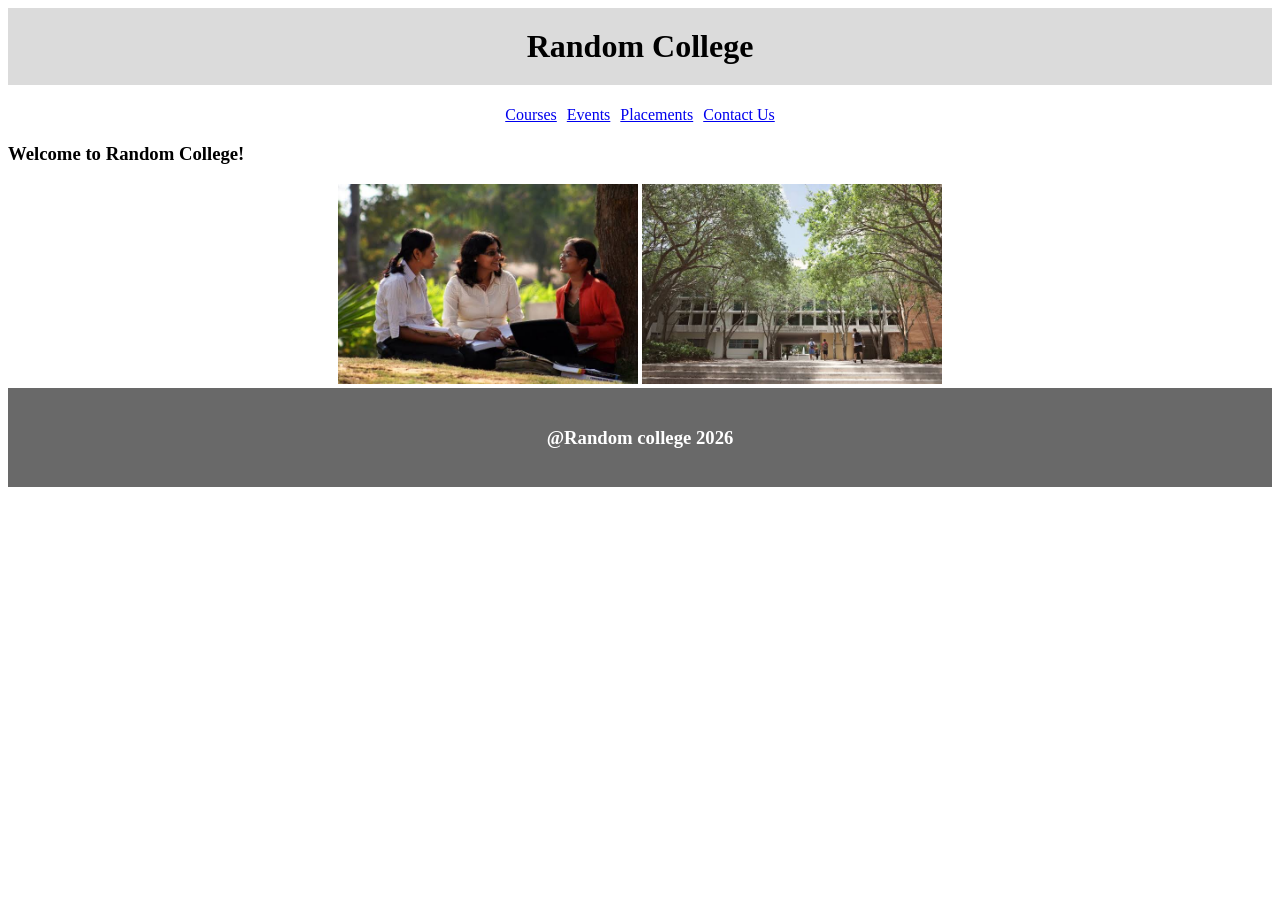
==== Practical/index.html @ 82be2b92 "Add files via upload" ====
<html>
<head>
    <title>
        Home
    </title>
    <link rel="stylesheet" href="style.css">
</head>
<body>
    <center><h1><b>Random College</b></h1></center>
    <nav>
    <a href="course.html">Courses</a>
    <a href="event.html">Events</a>
    <a href="placements.html">Placements</a>
    <a href="contact.html">Contact Us</a>
    </nav>
    <h3>Welcome to Random College!</h3>
    <center><img src="images (1).jpg" alt="A brief description of your image" width="300" height="200">
    <img src="images (2).jpg" alt="A brief description of your image" width="300" height="200"></center>
    <cente><footer><h3>@Random college 2026</h3></footer>

</body>
</html>
---- Practical/style.css ----
nav {
    display: flex;
    justify-content: center;
    gap: 10px;
}

h1 {
    background-color: #dbdbdb;
    padding: 20px;
    text-align: center;
}


footer {
    background-color: rgb(105, 105, 105);
    color: white;
    padding: 20px;
    text-align: center;
}
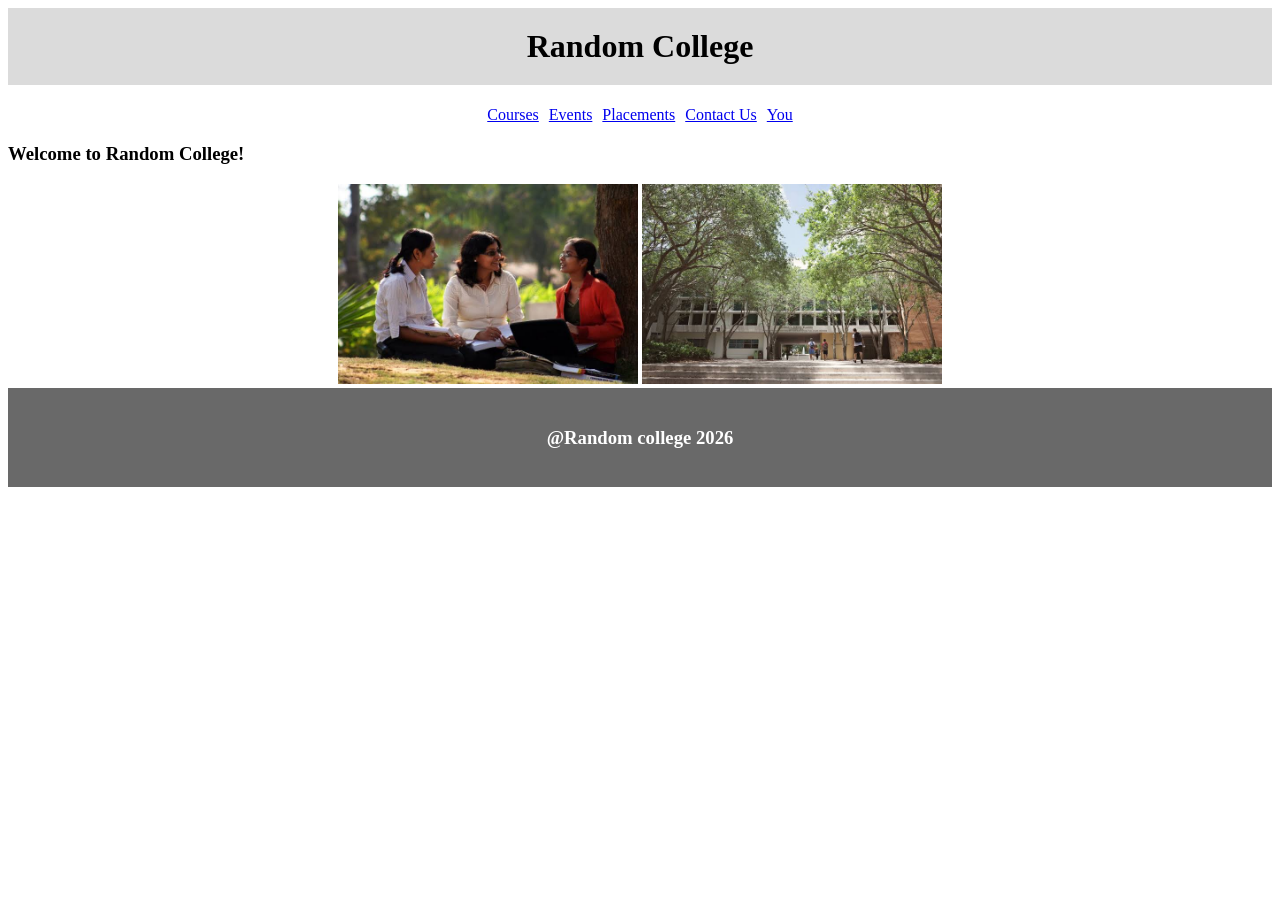
==== commit 39fa41d9: "Add 'You' link to navigation in index.html" ====
--- a/Practical/index.html
+++ b/Practical/index.html
@@ -12,6 +12,7 @@
     <a href="event.html">Events</a>
     <a href="placements.html">Placements</a>
     <a href="contact.html">Contact Us</a>
+    <a href="you.html">You</a>
     </nav>
     <h3>Welcome to Random College!</h3>
     <center><img src="images (1).jpg" alt="A brief description of your image" width="300" height="200">
@@ -19,4 +20,4 @@
     <cente><footer><h3>@Random college 2026</h3></footer>
 
 </body>
-</html>+</html>
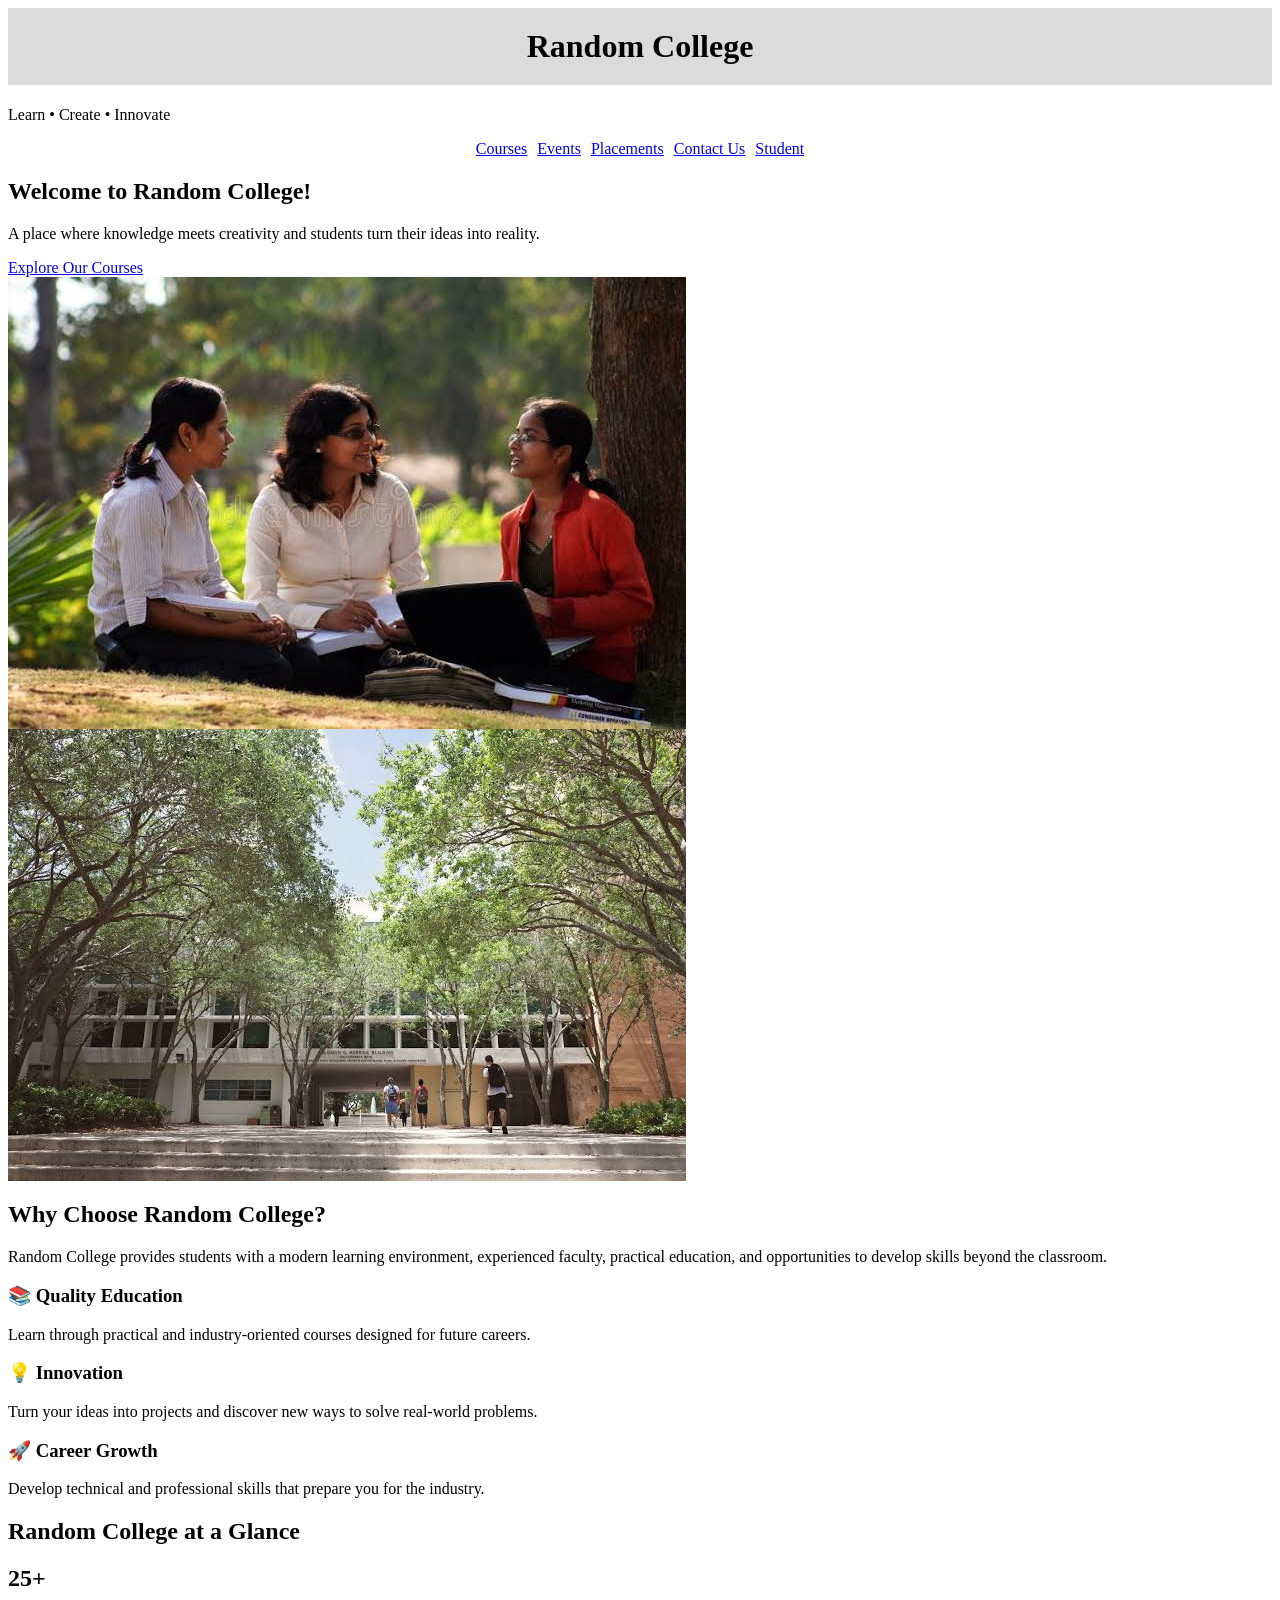
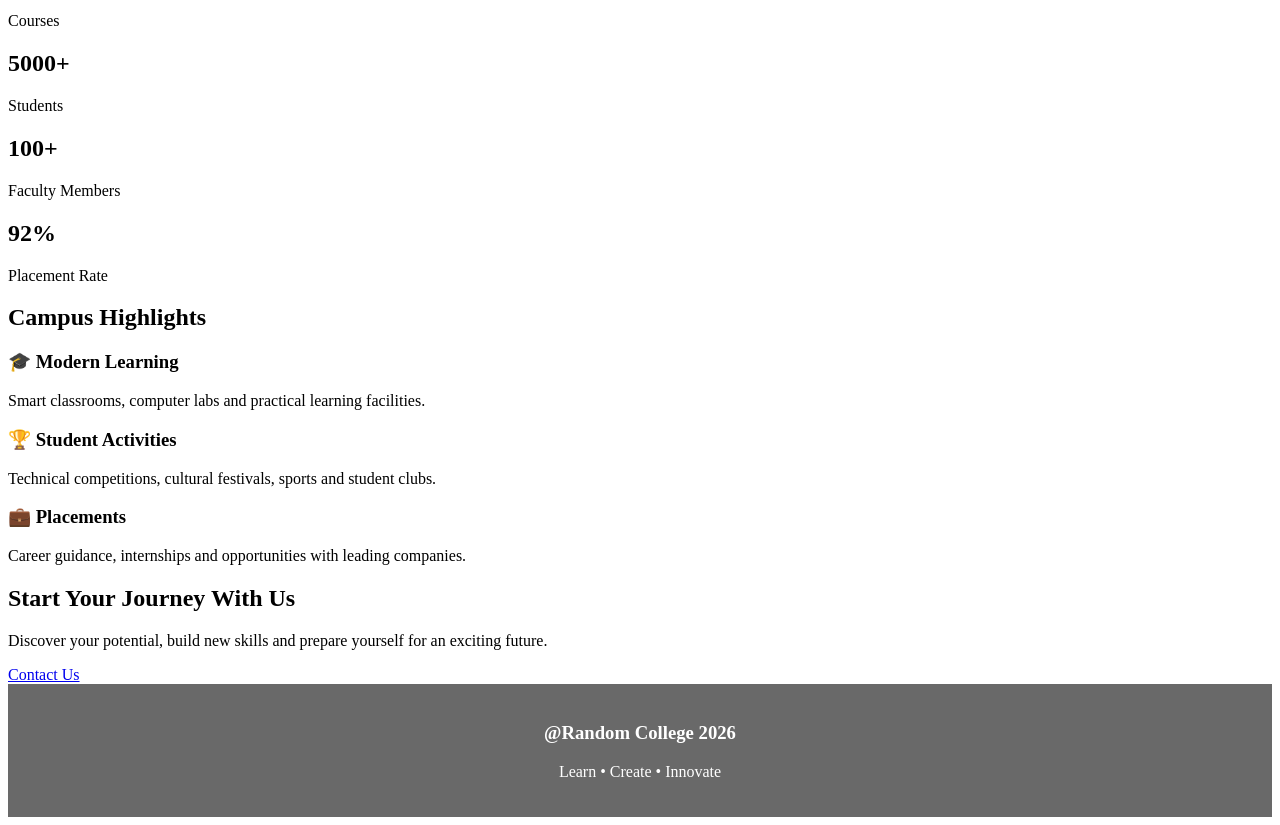
==== commit 96439dc8: "Update index.html" ====
--- a/Practical/index.html
+++ b/Practical/index.html
@@ -1,23 +1,184 @@
 <html>
 <head>
-    <title>
-        Home
-    </title>
+    <title>Random College - Home</title>
     <link rel="stylesheet" href="style.css">
 </head>
+
 <body>
-    <center><h1><b>Random College</b></h1></center>
+
+    <!-- College Header -->
+    <header class="college-header">
+        <h1>Random College</h1>
+        <p>Learn • Create • Innovate</p>
+    </header>
+
+
+    <!-- Navigation Bar -->
     <nav>
-    <a href="course.html">Courses</a>
-    <a href="event.html">Events</a>
-    <a href="placements.html">Placements</a>
-    <a href="contact.html">Contact Us</a>
-    <a href="you.html">You</a>
+        <a href="course.html">Courses</a>
+        <a href="event.html">Events</a>
+        <a href="placements.html">Placements</a>
+        <a href="contact.html">Contact Us</a>
+        <a href="you.html">Student</a>
     </nav>
-    <h3>Welcome to Random College!</h3>
-    <center><img src="images (1).jpg" alt="A brief description of your image" width="300" height="200">
-    <img src="images (2).jpg" alt="A brief description of your image" width="300" height="200"></center>
-    <cente><footer><h3>@Random college 2026</h3></footer>
+
+
+    <!-- Hero Section -->
+    <section class="hero">
+
+        <div class="hero-text">
+            <h2>Welcome to Random College!</h2>
+
+            <p>
+                A place where knowledge meets creativity and
+                students turn their ideas into reality.
+            </p>
+
+            <a class="explore-button" href="course.html">
+                Explore Our Courses
+            </a>
+        </div>
+
+        <div class="hero-images">
+            <img src="images (1).jpg" alt="Students studying">
+            <img src="images (2).jpg" alt="College campus">
+        </div>
+
+    </section>
+
+
+    <!-- About Section -->
+    <section class="about">
+
+        <h2>Why Choose Random College?</h2>
+
+        <p>
+            Random College provides students with a modern learning
+            environment, experienced faculty, practical education,
+            and opportunities to develop skills beyond the classroom.
+        </p>
+
+        <div class="feature-container">
+
+            <div class="feature">
+                <h3>📚 Quality Education</h3>
+                <p>
+                    Learn through practical and industry-oriented
+                    courses designed for future careers.
+                </p>
+            </div>
+
+            <div class="feature">
+                <h3>💡 Innovation</h3>
+                <p>
+                    Turn your ideas into projects and discover
+                    new ways to solve real-world problems.
+                </p>
+            </div>
+
+            <div class="feature">
+                <h3>🚀 Career Growth</h3>
+                <p>
+                    Develop technical and professional skills
+                    that prepare you for the industry.
+                </p>
+            </div>
+
+        </div>
+
+    </section>
+
+
+    <!-- College Statistics -->
+    <section class="stats">
+
+        <h2>Random College at a Glance</h2>
+
+        <div class="stats-container">
+
+            <div class="stat">
+                <h2>25+</h2>
+                <p>Courses</p>
+            </div>
+
+            <div class="stat">
+                <h2>5000+</h2>
+                <p>Students</p>
+            </div>
+
+            <div class="stat">
+                <h2>100+</h2>
+                <p>Faculty Members</p>
+            </div>
+
+            <div class="stat">
+                <h2>92%</h2>
+                <p>Placement Rate</p>
+            </div>
+
+        </div>
+
+    </section>
+
+
+    <!-- Highlights -->
+    <section class="highlights">
+
+        <h2>Campus Highlights</h2>
+
+        <div class="highlight-container">
+
+            <div class="highlight">
+                <h3>🎓 Modern Learning</h3>
+                <p>
+                    Smart classrooms, computer labs and practical
+                    learning facilities.
+                </p>
+            </div>
+
+            <div class="highlight">
+                <h3>🏆 Student Activities</h3>
+                <p>
+                    Technical competitions, cultural festivals,
+                    sports and student clubs.
+                </p>
+            </div>
+
+            <div class="highlight">
+                <h3>💼 Placements</h3>
+                <p>
+                    Career guidance, internships and opportunities
+                    with leading companies.
+                </p>
+            </div>
+
+        </div>
+
+    </section>
+
+
+    <!-- Call to Action -->
+    <section class="join">
+
+        <h2>Start Your Journey With Us</h2>
+
+        <p>
+            Discover your potential, build new skills and prepare
+            yourself for an exciting future.
+        </p>
+
+        <a class="explore-button" href="contact.html">
+            Contact Us
+        </a>
+
+    </section>
+
+
+    <!-- Footer -->
+    <footer>
+        <h3>@Random College 2026</h3>
+        <p>Learn • Create • Innovate</p>
+    </footer>
 
 </body>
 </html>
